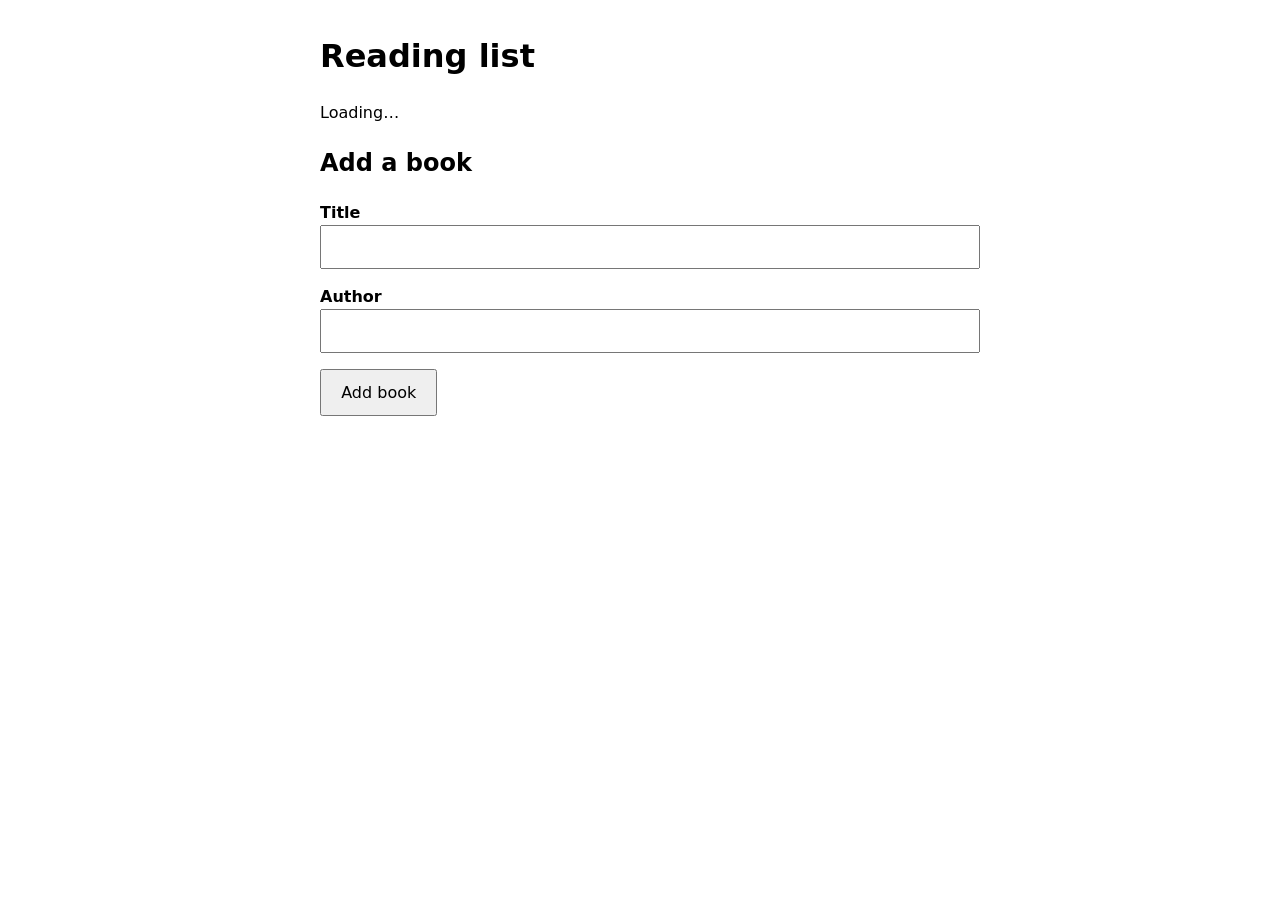
==== examples/sample-app/public/index.html @ 9330d948 "Restructure into the benweese marketplace: plugins/qa 1.0.0, docs and workflow 0.1.0 - The repo is n" ====
<!doctype html>
<html lang="en">
<head>
	<meta charset="utf-8">
	<meta name="viewport" content="width=device-width, initial-scale=1">
	<title>Reading list</title>
	<style>
		body { font-family: system-ui, sans-serif; max-width: 40rem; margin: 2rem auto; padding: 0 1rem; line-height: 1.5; }
		label { display: block; margin-top: 1rem; font-weight: 600; }
		input { width: 100%; padding: 0.5rem; font: inherit; }
		button { margin-top: 1rem; padding: 0.6rem 1.2rem; font: inherit; }
		.error { color: #a40000; }
		.ok { color: #1d6b2f; }
		li { margin: 0.25rem 0; }
	</style>
</head>
<body>
	<main>
		<h1>Reading list</h1>
		<p id="status" role="status" aria-live="polite">Loading…</p>
		<ul id="books" aria-label="Books"></ul>

		<h2>Add a book</h2>
		<form id="add" novalidate>
			<label for="title">Title</label>
			<input id="title" name="title" maxlength="200" autocomplete="off">
			<label for="author">Author</label>
			<input id="author" name="author" autocomplete="off">
			<button type="submit">Add book</button>
		</form>
		<p id="message" role="alert"></p>
	</main>
	<script>
		const $ = (id) => document.getElementById(id);

		async function load() {
			const books = await (await fetch("/api/books")).json();
			$("books").replaceChildren(...books.map((b) => {
				const li = document.createElement("li");
				li.textContent = `${b.title} — ${b.author} `;
				const del = document.createElement("button");
				del.type = "button";
				del.textContent = "Remove";
				del.setAttribute("aria-label", `Remove ${b.title}`);
				del.onclick = async () => { await fetch(`/api/books/${b.id}`, { method: "DELETE" }); load(); };
				li.append(del);
				return li;
			}));
			$("status").textContent = books.length ? `${books.length} book${books.length === 1 ? "" : "s"}` : "No books yet";
		}

		$("add").onsubmit = async (ev) => {
			ev.preventDefault();
			const res = await fetch("/api/books", {
				method: "POST",
				headers: { "content-type": "application/json" },
				body: JSON.stringify({ title: $("title").value, author: $("author").value })
			});
			const body = await res.json();
			$("message").className = res.ok ? "ok" : "error";
			$("message").textContent = res.ok ? `Added “${body.title}”.` : body.errors.join(". ");
			if (res.ok) { $("add").reset(); load(); }
		};

		load();
	</script>
</body>
</html>
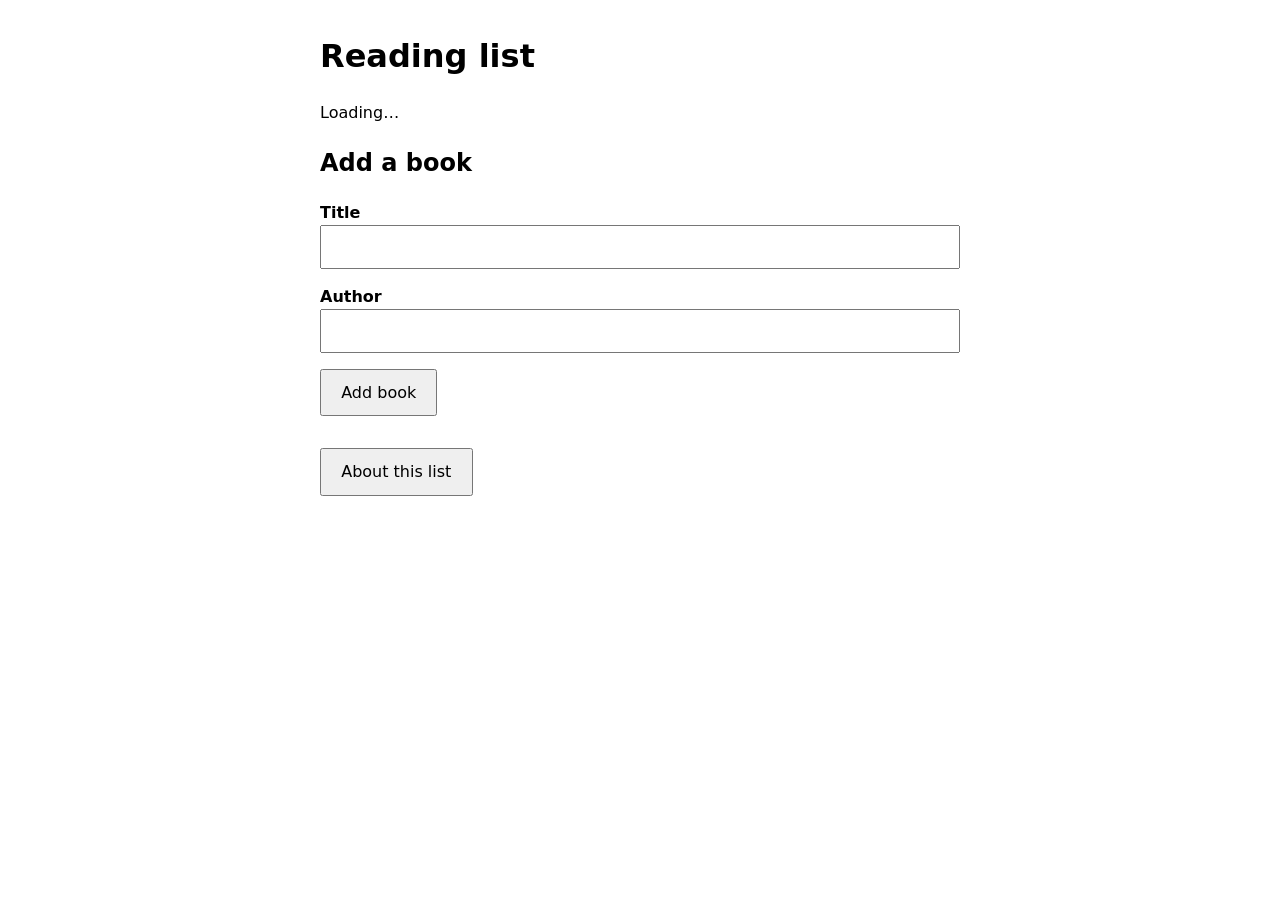
==== commit dbd4342d: "qa 1.4.0: a11y-tester agent + the plugin's own a11y helper bundle - a11y-tester writes tests/a11y/<p" ====
--- a/examples/sample-app/public/index.html
+++ b/examples/sample-app/public/index.html
@@ -7,8 +7,9 @@
 	<style>
 		body { font-family: system-ui, sans-serif; max-width: 40rem; margin: 2rem auto; padding: 0 1rem; line-height: 1.5; }
 		label { display: block; margin-top: 1rem; font-weight: 600; }
-		input { width: 100%; padding: 0.5rem; font: inherit; }
+		input { width: 100%; box-sizing: border-box; padding: 0.5rem; font: inherit; }
 		button { margin-top: 1rem; padding: 0.6rem 1.2rem; font: inherit; }
+		:focus-visible { outline: 3px solid #1d4ed8; outline-offset: 2px; }
 		.error { color: #a40000; }
 		.ok { color: #1d6b2f; }
 		li { margin: 0.25rem 0; }
@@ -29,6 +30,15 @@
 			<button type="submit">Add book</button>
 		</form>
 		<p id="message" role="alert"></p>
+
+		<button type="button" id="about-open">About this list</button>
+		<dialog id="about" aria-labelledby="about-title">
+			<h2 id="about-title">About</h2>
+			<p>A made-up reading list for testing.</p>
+			<label for="about-note">Note</label>
+			<input id="about-note">
+			<button type="button" id="about-close">Close</button>
+		</dialog>
 	</main>
 	<script>
 		const $ = (id) => document.getElementById(id);
@@ -62,6 +72,11 @@
 			if (res.ok) { $("add").reset(); load(); }
 		};
 
+		// An accessible modal: <dialog> moves focus in, keeps it there, closes on Escape; focus returns to the opener.
+		$("about-open").onclick = () => $("about").showModal();
+		$("about-close").onclick = () => $("about").close();
+		$("about").addEventListener("close", () => $("about-open").focus());
+
 		load();
 	</script>
 </body>
